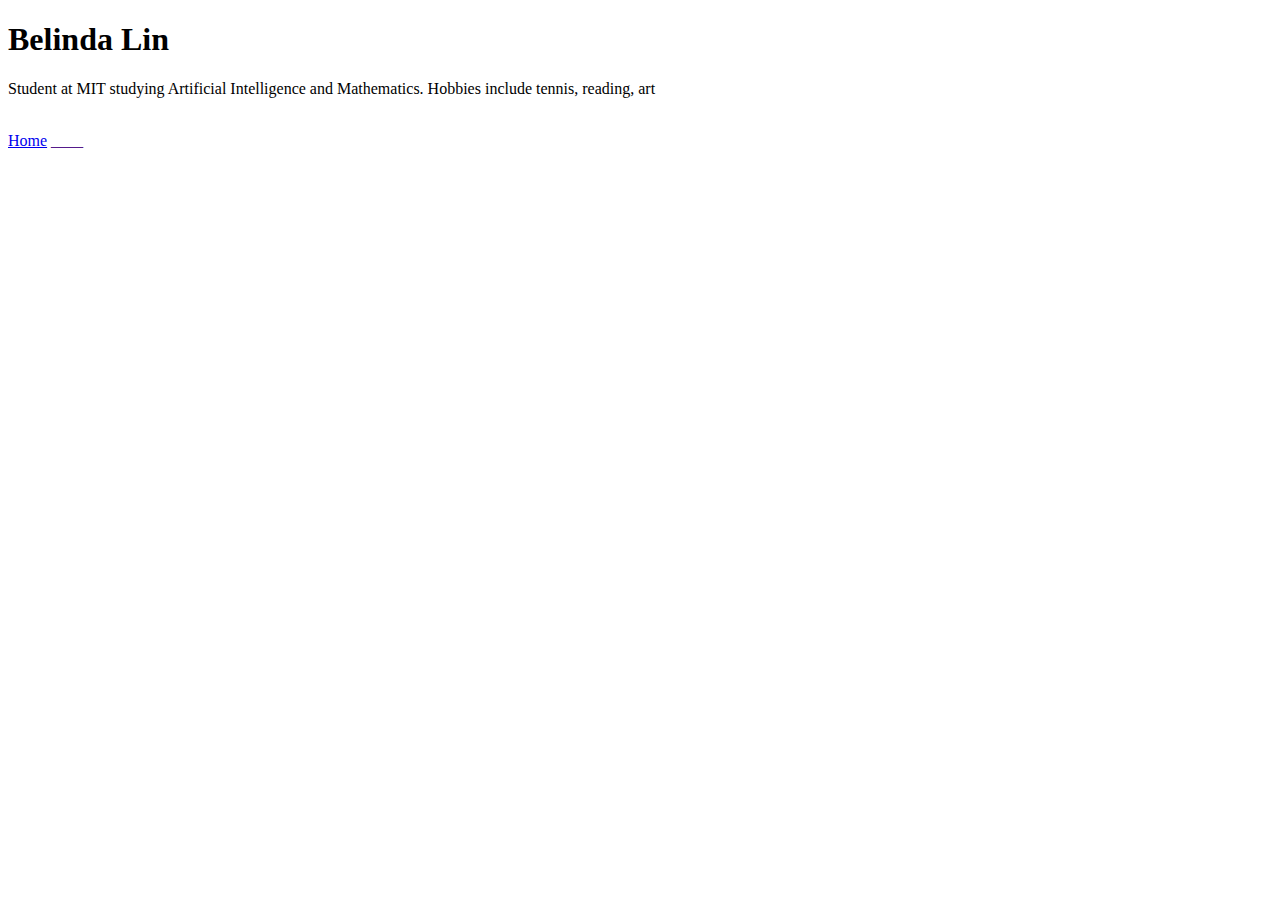
==== index.html @ 03350a34 "Create index.html" ====
<!DOCTYPE html>
<html lang="en">
  <head>
    <!-- Start of "head" section  -->
    <meta charset="UTF-8" />
    <meta name="viewport" content="width=device-width, initial-scale=1.0" />
    <title>Belinda Lin: Personal site and portfolio</title>

    <!-- Next line is for Step 5, to link the stylesheet to the HTML page. We will use "link" for this  -->
    <link rel="" href="" />
    <!--    rel="stylesheet" specifies the relationship (rel) between the HTML document and the linked file.  
                href="style.css" specifies the location (href) of the external file.
                For example:
                 <link rel="stylesheet" href="style.css">
        -->
  </head>
  <!-- End of "head" section  -->

  <body>
    <!-- Start of "body" section  -->

    <!-- <h1> (Heading 1) represents the main heading of a webpage or a section.-->
    <h1>Belinda Lin</h1>

    <!-- <p> (Paragraph) represents a paragraph of text.-->
    <p>
      Student at MIT studying Artificial Intelligence and Mathematics. Hobbies
      include tennis, reading, art
    </p>

    <!-- <img> (Image) tag is used to display images.-->
    <img src="" alt="" />
    <!-- Example:
            <img src="images/my_image.jpeg" alt="A description of the image">
        -->

    <!-- <nav> (Navigation) is used to create a menu with links to other pages or external sites. -->
    <nav>
      <!-- Navigation link to the home page -->
      <a href="index.html">Home</a>
      <!--    
                href="index.html" refers to the file that this link will open.
                "Home" is the text that will be displayed as the clickable link.
            -->

      <!-- Complete the navigation as needed following the structure -->
      <a href="">____</a>
      <!-- Navigation link to the ____ page (inside the "____" folder) -->

      <!-- NOTE: to link to external URLs you cna directly use the link at 'href'. Then, you can set target="_blank" to make it always open in a new tab.
            For example:
            <a href="https://www.google.com" target="_blank">Google</a>
        -->
    </nav>
  </body>
  <!-- End of "body" section  -->
</html>
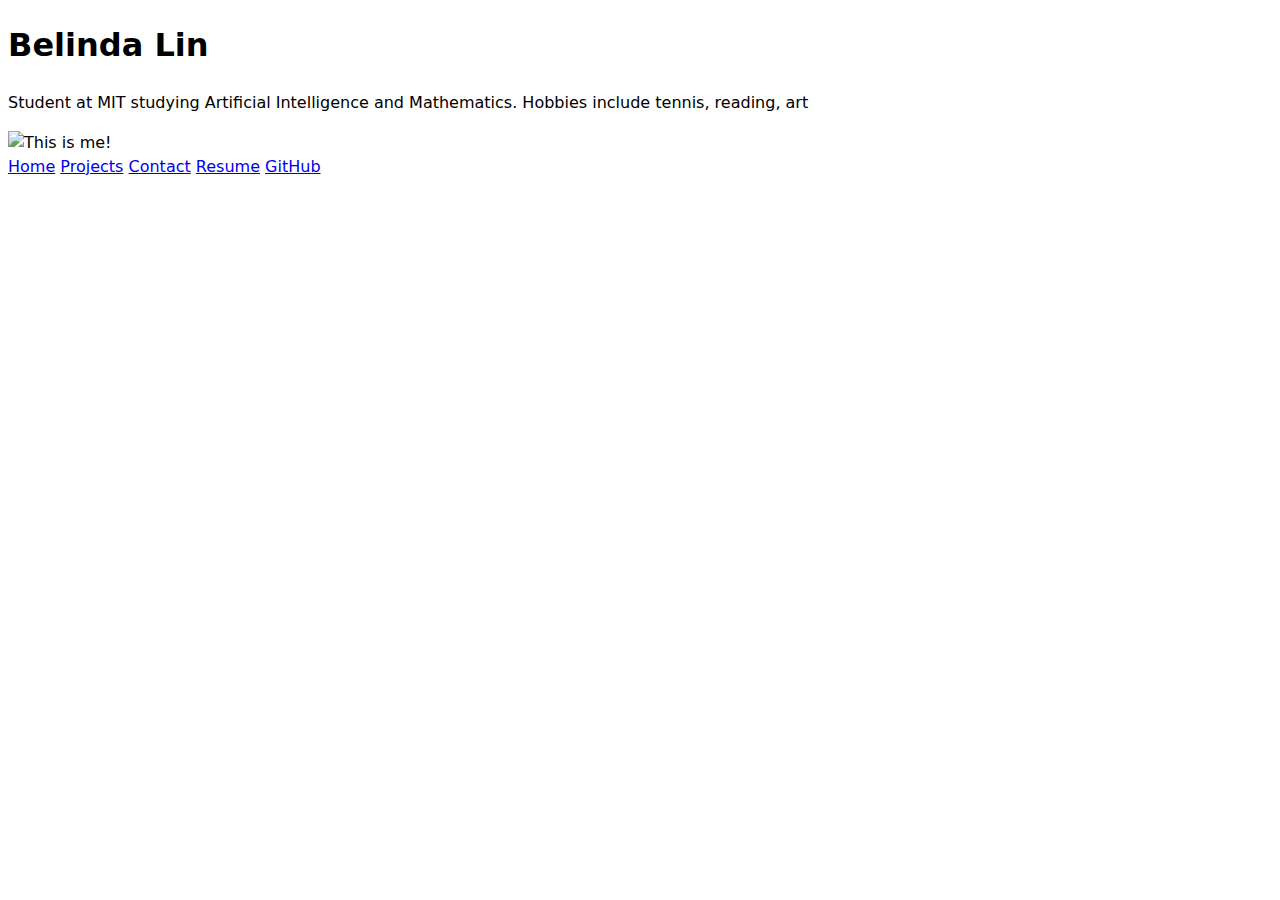
==== commit 99894d9c: "lab0" ====
--- a/index.html
+++ b/index.html
@@ -7,7 +7,7 @@
     <title>Belinda Lin: Personal site and portfolio</title>
 
     <!-- Next line is for Step 5, to link the stylesheet to the HTML page. We will use "link" for this  -->
-    <link rel="" href="" />
+    <link rel="stylesheet" href="style.css" />
     <!--    rel="stylesheet" specifies the relationship (rel) between the HTML document and the linked file.  
                 href="style.css" specifies the location (href) of the external file.
                 For example:
@@ -29,7 +29,7 @@
     </p>
 
     <!-- <img> (Image) tag is used to display images.-->
-    <img src="" alt="" />
+    <img src="./images/IMG_4270.jpg" alt="This is me!" width="400px" />
     <!-- Example:
             <img src="images/my_image.jpeg" alt="A description of the image">
         -->
@@ -44,13 +44,16 @@
             -->
 
       <!-- Complete the navigation as needed following the structure -->
-      <a href="">____</a>
+      <a href="projects/index.html">Projects</a>
       <!-- Navigation link to the ____ page (inside the "____" folder) -->
 
       <!-- NOTE: to link to external URLs you cna directly use the link at 'href'. Then, you can set target="_blank" to make it always open in a new tab.
             For example:
             <a href="https://www.google.com" target="_blank">Google</a>
         -->
+      <a href="contact/index.html">Contact</a>
+      <a href="resume/index.html">Resume</a>
+      <a href="https://github.com/belindaslin" target="_blank">GitHub</a>
     </nav>
   </body>
   <!-- End of "body" section  -->
--- a/style.css
+++ b/style.css
@@ -0,0 +1,6 @@
+body {
+	/* Set line height to 1.5 times the font size
+	   and use the OS’s UI font as the website font
+	 */
+	font: 100%/1.5 system-ui;
+}--- a/style.css
+++ b/style.css
@@ -0,0 +1,6 @@
+body {
+	/* Set line height to 1.5 times the font size
+	   and use the OS’s UI font as the website font
+	 */
+	font: 100%/1.5 system-ui;
+}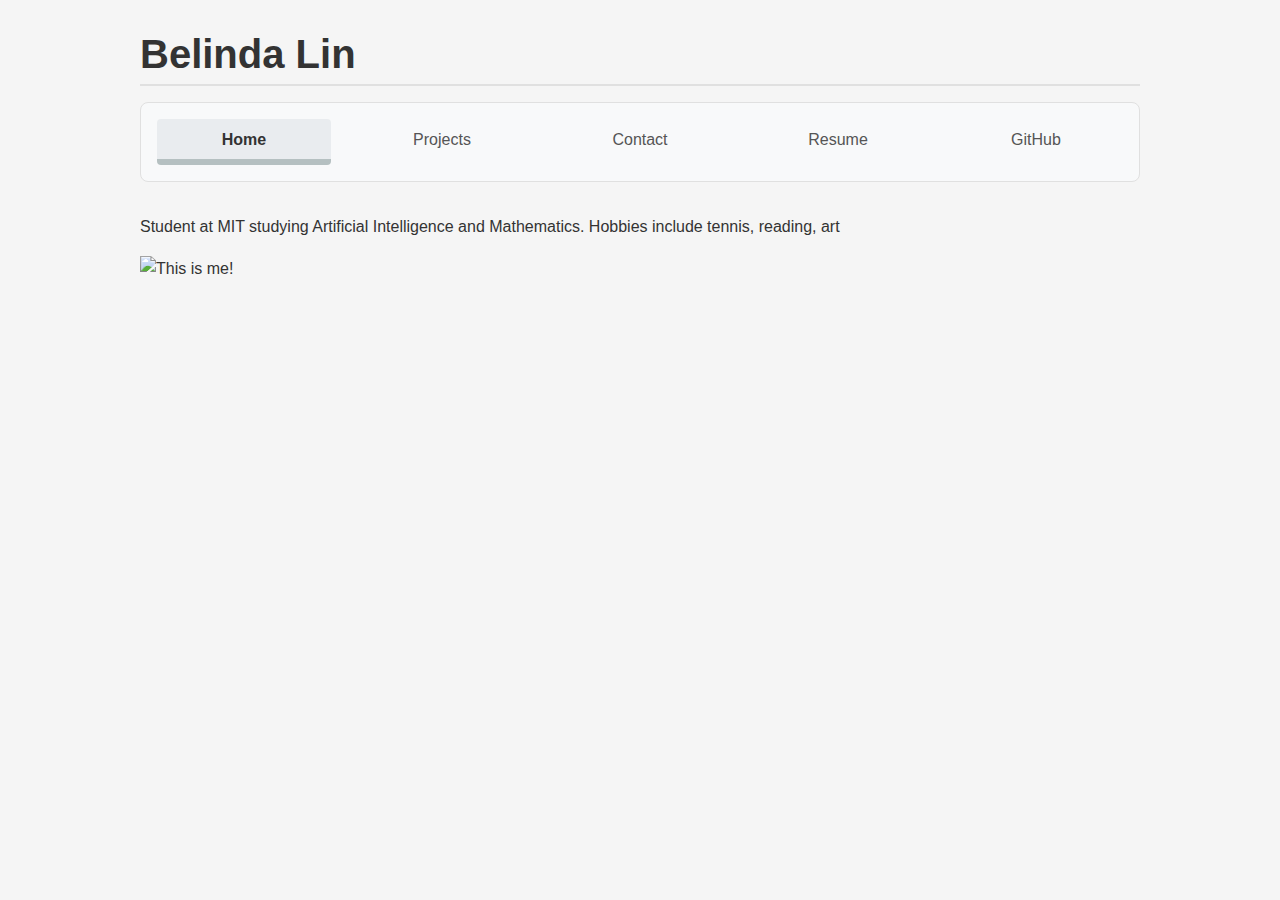
==== commit 4ee9f0e6: "css add" ====
--- a/index.html
+++ b/index.html
@@ -21,23 +21,9 @@
 
     <!-- <h1> (Heading 1) represents the main heading of a webpage or a section.-->
     <h1>Belinda Lin</h1>
-
-    <!-- <p> (Paragraph) represents a paragraph of text.-->
-    <p>
-      Student at MIT studying Artificial Intelligence and Mathematics. Hobbies
-      include tennis, reading, art
-    </p>
-
-    <!-- <img> (Image) tag is used to display images.-->
-    <img src="./images/IMG_4270.jpg" alt="This is me!" width="400px" />
-    <!-- Example:
-            <img src="images/my_image.jpeg" alt="A description of the image">
-        -->
-
-    <!-- <nav> (Navigation) is used to create a menu with links to other pages or external sites. -->
     <nav>
       <!-- Navigation link to the home page -->
-      <a href="index.html">Home</a>
+      <a href="index.html" class="active">Home</a>
       <!--    
                 href="index.html" refers to the file that this link will open.
                 "Home" is the text that will be displayed as the clickable link.
@@ -55,6 +41,19 @@
       <a href="resume/index.html">Resume</a>
       <a href="https://github.com/belindaslin" target="_blank">GitHub</a>
     </nav>
+    <!-- <p> (Paragraph) represents a paragraph of text.-->
+    <p>
+      Student at MIT studying Artificial Intelligence and Mathematics. Hobbies
+      include tennis, reading, art
+    </p>
+
+    <!-- <img> (Image) tag is used to display images.-->
+    <img src="./images/IMG_4270.jpg" alt="This is me!" width="400px" />
+    <!-- Example:
+            <img src="images/my_image.jpeg" alt="A description of the image">
+        -->
+
+    <!-- <nav> (Navigation) is used to create a menu with links to other pages or external sites. -->
   </body>
   <!-- End of "body" section  -->
 </html>
--- a/style.css
+++ b/style.css
@@ -1,6 +1,514 @@
+/* 
+   NOTE: this skeleton will help you go through steps 1-3 (some parts are missing for you to work on them!)
+   For a better learning, we recomend you take individual parts of this skeleton step-by-step, so that you can see how 
+   each part changes the webpage's style as explained in the course website.
+*/
+
+/* 
+   :root is used to define global CSS variables (custom properties)
+   These variables can be reused throughout the stylesheet to maintain consistency
+   For examplem we can use :root to define colors
+*/
+:root {
+  --color-accent: oklch(65% 50% 0); /* Primary accent color in OKLCH format */
+  --border-gray: oklch(80% 3% 200); /* Gray for borders */
+  /* ADD the rest of the color definitions here if needed! */
+}
+
+/* STEP 1: Prevent content from getting too wide */
+
+/* 
+    Here we can define the base style for the body element. We already added this in Lab 1, but let's complete it!
+*/
 body {
-	/* Set line height to 1.5 times the font size
-	   and use the OS’s UI font as the website font
-	 */
-	font: 100%/1.5 system-ui;
-}+  font: 100%/1.5 system-ui; /* 100% font size, 1.5 line height, system font. Same as in lab 1 */
+  max-width: 45rem; /* Limits width to 50 rems for better readability */
+  /* Add here margin-inline */
+  margin-inline: max(1em, (100% - 100ch) / 2);
+  /* Add here padding around the body */
+  padding: 20px; /* Applies 20px to top, right, bottom, and left */
+}
+
+/* STEP 2: Styling the navigation bar */
+
+/* 
+   Step 2.1: Getting <ul> and <li> out of the way
+   "display: contents" removes default styling while keeping semantic structure 
+   (you do not need to make any changes here for step 2.1, but please take note of it!)
+*/
+nav ul,
+nav li {
+  display: contents;
+}
+
+/* Step 2.2: Apply Flexbox to the navigation */
+nav {
+  display: flex; /* Turns nav into a flex container */
+  border-bottom-width: 1px;
+  border-bottom-style: solid;
+  border-bottom-color: oklch(80% 3% 200);
+  margin-bottom: 3em;
+
+  /* You will need to continue writing here for step 2.3 */
+}
+
+/* Step 2.3: Style navigation links for each element <a> */
+nav a {
+  flex: 1; /* step 2.2 for each element to take the same space  */
+  text-decoration: none; /* Remove the underline from the links by setting */
+  color: inherit;
+  text-align: center;
+  padding: 0.5em;
+  /* margin-bottom: 3em; */
+}
+/* NOTE: please make sure that in each index.html page you add class="current" to the current page*/
+/* For example:  <a href="index.html" class="current">Home</a> */
+
+nav a.active {
+  border-bottom-width: 0.4em;
+  border-bottom-color: oklch(80% 3% 200);
+  padding-bottom: 0.4em;
+  border-bottom-style: solid;
+  font-weight: bold;
+}
+/* Add here what your current page should look like at the navigation bar (highlight)*/
+
+/* Before jumping to the next step, remember to complete wtep 2.3 by editing 'nav' */
+
+/* 
+   Step 2.4: Accent color and hover styles
+*/
+html {
+  --color-accent: oklch(65% 50% 0); /* Accent color */
+  accent-color: var(--color-accent); /* Apply accent globally */
+}
+
+nav a:hover {
+  border-bottom-width: 4px; /* Bold line */
+  border-bottom-style: solid;
+  border-bottom-color: var(--color-accent); /* Use accent color */
+  padding-bottom: 0.4em; /* Space between text and line */
+  transition: border-color 0.3s ease; /* Smooth hover transition */
+  background-color: oklch(from var(--color-accent) 95% 5% h);
+}
+/* Add here hover effects */
+
+/*  STEP 3: Contact form layout */
+
+/* Step 3.1: Integrate typography */
+/* (you do not need to make any changes here for step 2.1, but please take note of it!) */
+input,
+textarea,
+button {
+  font: inherit; /* Ensures form elements use the same font as the body */
+}
+
+/* Step 3.2: Top-down layout */
+
+label,
+input,
+textarea,
+button {
+  /* We define the elements in which we want this to take effect */
+  display: block;
+  width: 100%;
+  box-sizing: border-box;
+  margin-block: 0em;
+  padding: 0.5em;
+  margin-bottom: 0.5em;
+  font-size: 1em;
+  /* add width here*/
+  /* add box-sizing here */
+}
+label {
+  /* We'll add the spacing between labels here */
+  margin-block: 0em;
+  /* display: block; */
+  /* font-weight: bold; */
+}
+
+/* Step 3.2: Grid layout */
+
+form {
+  display: grid;
+  grid-template-columns: auto 1fr;
+  gap: 1em;
+  padding: 1em;
+  width: 100%;
+}
+
+label {
+  display: grid;
+  grid-template-columns: subgrid;
+  grid-column: 1 / -1;
+}
+
+input,
+button {
+  grid-column: 2;
+  padding: 0.5em;
+  font-size: 1em;
+}
+
+button {
+  grid-column: 1 / -1;
+  padding: 0.75em;
+  background-color: #d0d2d0;
+  color: white;
+  border: none;
+  cursor: pointer;
+  font-size: 1em;
+}
+
+button:hover {
+  background-color: #45a049;
+}
+/* 
+        Please work on grid layout here.
+        NOTE: this will override what you did in the previous step! remember *Specificity*
+    */
+
+/* STEP 4: Style your projects page */
+/* Global styles */
+/* Global image constraints */
+img {
+  max-width: 100%;
+  height: auto;
+}
+
+/* Enhanced typography for headings */
+h1,
+h2,
+h3,
+h4,
+h5,
+h6 {
+  line-height: 1.1;
+  text-wrap: balance;
+}
+
+h1 {
+  font-size: 400%;
+  margin-bottom: 1em;
+}
+
+h2 {
+  margin: 0;
+}
+
+/* Projects grid layout */
+.projects {
+  display: grid;
+  grid-template-columns: repeat(auto-fill, minmax(15em, 1fr));
+  gap: 2rem;
+  padding: 1rem;
+}
+
+/* Article subgrid layout */
+.projects article {
+  display: grid;
+  grid-template-rows: subgrid;
+  grid-row: span 3;
+}
+
+/* Base styling for articles */
+.projects article {
+  border-radius: 8px;
+  padding: 1rem;
+  transition: transform 0.2s ease;
+}
+
+.projects article:hover {
+  transform: translateY(-4px);
+}
+
+/* Article content styling */
+.projects article img {
+  width: 100%;
+  object-fit: cover;
+  border-radius: 4px;
+}
+
+.projects article p {
+  margin: 1rem 0;
+  line-height: 1.5;
+}
+
+/* Responsive adjustments */
+@media (max-width: 768px) {
+  h1 {
+    font-size: 300%;
+  }
+
+  .projects {
+    gap: 1rem;
+  }
+} /* Global image constraints */
+img {
+  max-width: 100%;
+  height: auto;
+}
+
+/* Enhanced typography for headings */
+h1,
+h2,
+h3,
+h4,
+h5,
+h6 {
+  line-height: 1.1;
+  text-wrap: balance;
+}
+
+h1 {
+  font-size: 400%;
+  margin-bottom: 1em;
+}
+
+h2 {
+  margin: 0;
+}
+
+/* Projects grid layout */
+.projects {
+  display: grid;
+  /* Set a fixed column width that results in 3 columns at full width */
+  grid-template-columns: repeat(auto-fit, minmax(calc(33.333% - 2rem), 1fr));
+  gap: 2rem;
+  padding: 1rem;
+  max-width: 100%;
+  margin: 0 auto;
+}
+
+/* Article subgrid layout */
+.projects article {
+  display: grid;
+  grid-template-rows: subgrid;
+  grid-row: span 3;
+}
+
+/* Base styling for articles */
+.projects article {
+  border-radius: 8px;
+  padding: 1rem;
+  box-shadow: 0 2px 4px rgba(0, 0, 0, 0.1);
+  transition: transform 0.2s ease;
+}
+
+.projects article:hover {
+  transform: translateY(-4px);
+}
+
+/* Article content styling */
+.projects article img {
+  width: 100%;
+  object-fit: cover;
+  border-radius: 4px;
+}
+
+.projects article p {
+  margin: 1rem 0;
+  line-height: 1.5;
+}
+
+/* Responsive adjustments */
+@media (max-width: 900px) {
+  .projects {
+    /* Switch to 2 columns */
+    grid-template-columns: repeat(auto-fit, minmax(calc(50% - 2rem), 1fr));
+  }
+
+  h1 {
+    font-size: 300%;
+  }
+}
+
+@media (max-width: 600px) {
+  .projects {
+    /* Switch to 1 column */
+    grid-template-columns: 1fr;
+    gap: 1rem;
+  }
+}
+
+/* STEP 5: Style your CV */
+
+/* HINT: one thing you could do here is define an ID selector in your resume/index.html -> <section id="resume"> 
+             and then you can generate a layour just for your resume
+             For example:
+    */
+/* Global styles */
+/* Global styles */
+body {
+  font-family: "Inter", -apple-system, BlinkMacSystemFont, sans-serif;
+  max-width: 1000px;
+  margin: 0 auto;
+  padding: 2rem;
+  line-height: 1.6;
+  background-color: #f5f5f5;
+  color: #333;
+}
+
+/* Navigation styles */
+nav {
+  background-color: #f8f9fa;
+  padding: 1rem;
+  border-radius: 8px;
+  margin-bottom: 2rem;
+  display: flex;
+  justify-content: center;
+  gap: 1.5rem;
+  border: 1px solid #e0e0e0;
+}
+
+nav a {
+  color: #555;
+  text-decoration: none;
+  padding: 0.5rem 1rem;
+  border-radius: 4px;
+  transition: background-color 0.2s;
+}
+
+nav a:hover {
+  background-color: #eee;
+}
+
+nav a.active {
+  background-color: #e9ecef;
+  color: #333;
+}
+
+/* Header styles */
+header {
+  background-color: white;
+  padding: 2rem;
+  border-radius: 8px;
+  box-shadow: 0 1px 3px rgba(0, 0, 0, 0.05);
+  margin-bottom: 2rem;
+  border: 1px solid #e0e0e0;
+}
+
+h1 {
+  color: #333;
+  margin: 0 0 1rem 0;
+  font-size: 2.5rem;
+  border-bottom: 2px solid #e0e0e0;
+  padding-bottom: 0.5rem;
+}
+
+header p {
+  margin: 0.5rem 0;
+}
+
+/* Section styles */
+section {
+  background-color: white;
+  padding: 2rem;
+  border-radius: 8px;
+  box-shadow: 0 1px 3px rgba(0, 0, 0, 0.05);
+  margin-bottom: 2rem;
+  border: 1px solid #e0e0e0;
+}
+
+h2 {
+  color: #444;
+  margin: 0 0 1.5rem 0;
+  font-size: 1.8rem;
+}
+
+h3 {
+  color: #555;
+  margin: 0 0 0.5rem 0;
+  font-size: 1.4rem;
+}
+
+/* Article styles */
+article {
+  margin-bottom: 2rem;
+  padding-bottom: 2rem;
+  border-bottom: 1px solid #eee;
+}
+
+article:last-child {
+  margin-bottom: 0;
+  padding-bottom: 0;
+  border-bottom: none;
+}
+
+article header {
+  background: none;
+  padding: 0;
+  box-shadow: none;
+  margin-bottom: 1rem;
+  border: none;
+}
+
+/* List styles */
+ul {
+  padding-left: 1.5rem;
+  margin: 0.5rem 0;
+}
+
+li {
+  margin-bottom: 0.5rem;
+}
+
+/* Link styles */
+a {
+  color: #666;
+  text-decoration: none;
+  transition: color 0.2s;
+}
+
+a:hover {
+  color: #333;
+}
+
+/* Time element styles */
+time {
+  color: #777;
+}
+
+/* Strong element styles */
+strong {
+  color: #555;
+}
+
+/* Responsive design */
+@media (max-width: 768px) {
+  body {
+    padding: 1rem;
+  }
+
+  nav {
+    flex-direction: column;
+    align-items: center;
+  }
+
+  nav a {
+    width: 100%;
+    text-align: center;
+  }
+
+  header,
+  section {
+    padding: 1.5rem;
+  }
+
+  h1 {
+    font-size: 2rem;
+  }
+
+  h2 {
+    font-size: 1.5rem;
+  }
+
+  h3 {
+    font-size: 1.2rem;
+  }
+}
+#resume {
+  /* Use this # as your ID selector */
+  max-width: 10rem;
+  /* ... */
+}
--- a/style.css
+++ b/style.css
@@ -1,6 +1,514 @@
+/* 
+   NOTE: this skeleton will help you go through steps 1-3 (some parts are missing for you to work on them!)
+   For a better learning, we recomend you take individual parts of this skeleton step-by-step, so that you can see how 
+   each part changes the webpage's style as explained in the course website.
+*/
+
+/* 
+   :root is used to define global CSS variables (custom properties)
+   These variables can be reused throughout the stylesheet to maintain consistency
+   For examplem we can use :root to define colors
+*/
+:root {
+  --color-accent: oklch(65% 50% 0); /* Primary accent color in OKLCH format */
+  --border-gray: oklch(80% 3% 200); /* Gray for borders */
+  /* ADD the rest of the color definitions here if needed! */
+}
+
+/* STEP 1: Prevent content from getting too wide */
+
+/* 
+    Here we can define the base style for the body element. We already added this in Lab 1, but let's complete it!
+*/
 body {
-	/* Set line height to 1.5 times the font size
-	   and use the OS’s UI font as the website font
-	 */
-	font: 100%/1.5 system-ui;
-}+  font: 100%/1.5 system-ui; /* 100% font size, 1.5 line height, system font. Same as in lab 1 */
+  max-width: 45rem; /* Limits width to 50 rems for better readability */
+  /* Add here margin-inline */
+  margin-inline: max(1em, (100% - 100ch) / 2);
+  /* Add here padding around the body */
+  padding: 20px; /* Applies 20px to top, right, bottom, and left */
+}
+
+/* STEP 2: Styling the navigation bar */
+
+/* 
+   Step 2.1: Getting <ul> and <li> out of the way
+   "display: contents" removes default styling while keeping semantic structure 
+   (you do not need to make any changes here for step 2.1, but please take note of it!)
+*/
+nav ul,
+nav li {
+  display: contents;
+}
+
+/* Step 2.2: Apply Flexbox to the navigation */
+nav {
+  display: flex; /* Turns nav into a flex container */
+  border-bottom-width: 1px;
+  border-bottom-style: solid;
+  border-bottom-color: oklch(80% 3% 200);
+  margin-bottom: 3em;
+
+  /* You will need to continue writing here for step 2.3 */
+}
+
+/* Step 2.3: Style navigation links for each element <a> */
+nav a {
+  flex: 1; /* step 2.2 for each element to take the same space  */
+  text-decoration: none; /* Remove the underline from the links by setting */
+  color: inherit;
+  text-align: center;
+  padding: 0.5em;
+  /* margin-bottom: 3em; */
+}
+/* NOTE: please make sure that in each index.html page you add class="current" to the current page*/
+/* For example:  <a href="index.html" class="current">Home</a> */
+
+nav a.active {
+  border-bottom-width: 0.4em;
+  border-bottom-color: oklch(80% 3% 200);
+  padding-bottom: 0.4em;
+  border-bottom-style: solid;
+  font-weight: bold;
+}
+/* Add here what your current page should look like at the navigation bar (highlight)*/
+
+/* Before jumping to the next step, remember to complete wtep 2.3 by editing 'nav' */
+
+/* 
+   Step 2.4: Accent color and hover styles
+*/
+html {
+  --color-accent: oklch(65% 50% 0); /* Accent color */
+  accent-color: var(--color-accent); /* Apply accent globally */
+}
+
+nav a:hover {
+  border-bottom-width: 4px; /* Bold line */
+  border-bottom-style: solid;
+  border-bottom-color: var(--color-accent); /* Use accent color */
+  padding-bottom: 0.4em; /* Space between text and line */
+  transition: border-color 0.3s ease; /* Smooth hover transition */
+  background-color: oklch(from var(--color-accent) 95% 5% h);
+}
+/* Add here hover effects */
+
+/*  STEP 3: Contact form layout */
+
+/* Step 3.1: Integrate typography */
+/* (you do not need to make any changes here for step 2.1, but please take note of it!) */
+input,
+textarea,
+button {
+  font: inherit; /* Ensures form elements use the same font as the body */
+}
+
+/* Step 3.2: Top-down layout */
+
+label,
+input,
+textarea,
+button {
+  /* We define the elements in which we want this to take effect */
+  display: block;
+  width: 100%;
+  box-sizing: border-box;
+  margin-block: 0em;
+  padding: 0.5em;
+  margin-bottom: 0.5em;
+  font-size: 1em;
+  /* add width here*/
+  /* add box-sizing here */
+}
+label {
+  /* We'll add the spacing between labels here */
+  margin-block: 0em;
+  /* display: block; */
+  /* font-weight: bold; */
+}
+
+/* Step 3.2: Grid layout */
+
+form {
+  display: grid;
+  grid-template-columns: auto 1fr;
+  gap: 1em;
+  padding: 1em;
+  width: 100%;
+}
+
+label {
+  display: grid;
+  grid-template-columns: subgrid;
+  grid-column: 1 / -1;
+}
+
+input,
+button {
+  grid-column: 2;
+  padding: 0.5em;
+  font-size: 1em;
+}
+
+button {
+  grid-column: 1 / -1;
+  padding: 0.75em;
+  background-color: #d0d2d0;
+  color: white;
+  border: none;
+  cursor: pointer;
+  font-size: 1em;
+}
+
+button:hover {
+  background-color: #45a049;
+}
+/* 
+        Please work on grid layout here.
+        NOTE: this will override what you did in the previous step! remember *Specificity*
+    */
+
+/* STEP 4: Style your projects page */
+/* Global styles */
+/* Global image constraints */
+img {
+  max-width: 100%;
+  height: auto;
+}
+
+/* Enhanced typography for headings */
+h1,
+h2,
+h3,
+h4,
+h5,
+h6 {
+  line-height: 1.1;
+  text-wrap: balance;
+}
+
+h1 {
+  font-size: 400%;
+  margin-bottom: 1em;
+}
+
+h2 {
+  margin: 0;
+}
+
+/* Projects grid layout */
+.projects {
+  display: grid;
+  grid-template-columns: repeat(auto-fill, minmax(15em, 1fr));
+  gap: 2rem;
+  padding: 1rem;
+}
+
+/* Article subgrid layout */
+.projects article {
+  display: grid;
+  grid-template-rows: subgrid;
+  grid-row: span 3;
+}
+
+/* Base styling for articles */
+.projects article {
+  border-radius: 8px;
+  padding: 1rem;
+  transition: transform 0.2s ease;
+}
+
+.projects article:hover {
+  transform: translateY(-4px);
+}
+
+/* Article content styling */
+.projects article img {
+  width: 100%;
+  object-fit: cover;
+  border-radius: 4px;
+}
+
+.projects article p {
+  margin: 1rem 0;
+  line-height: 1.5;
+}
+
+/* Responsive adjustments */
+@media (max-width: 768px) {
+  h1 {
+    font-size: 300%;
+  }
+
+  .projects {
+    gap: 1rem;
+  }
+} /* Global image constraints */
+img {
+  max-width: 100%;
+  height: auto;
+}
+
+/* Enhanced typography for headings */
+h1,
+h2,
+h3,
+h4,
+h5,
+h6 {
+  line-height: 1.1;
+  text-wrap: balance;
+}
+
+h1 {
+  font-size: 400%;
+  margin-bottom: 1em;
+}
+
+h2 {
+  margin: 0;
+}
+
+/* Projects grid layout */
+.projects {
+  display: grid;
+  /* Set a fixed column width that results in 3 columns at full width */
+  grid-template-columns: repeat(auto-fit, minmax(calc(33.333% - 2rem), 1fr));
+  gap: 2rem;
+  padding: 1rem;
+  max-width: 100%;
+  margin: 0 auto;
+}
+
+/* Article subgrid layout */
+.projects article {
+  display: grid;
+  grid-template-rows: subgrid;
+  grid-row: span 3;
+}
+
+/* Base styling for articles */
+.projects article {
+  border-radius: 8px;
+  padding: 1rem;
+  box-shadow: 0 2px 4px rgba(0, 0, 0, 0.1);
+  transition: transform 0.2s ease;
+}
+
+.projects article:hover {
+  transform: translateY(-4px);
+}
+
+/* Article content styling */
+.projects article img {
+  width: 100%;
+  object-fit: cover;
+  border-radius: 4px;
+}
+
+.projects article p {
+  margin: 1rem 0;
+  line-height: 1.5;
+}
+
+/* Responsive adjustments */
+@media (max-width: 900px) {
+  .projects {
+    /* Switch to 2 columns */
+    grid-template-columns: repeat(auto-fit, minmax(calc(50% - 2rem), 1fr));
+  }
+
+  h1 {
+    font-size: 300%;
+  }
+}
+
+@media (max-width: 600px) {
+  .projects {
+    /* Switch to 1 column */
+    grid-template-columns: 1fr;
+    gap: 1rem;
+  }
+}
+
+/* STEP 5: Style your CV */
+
+/* HINT: one thing you could do here is define an ID selector in your resume/index.html -> <section id="resume"> 
+             and then you can generate a layour just for your resume
+             For example:
+    */
+/* Global styles */
+/* Global styles */
+body {
+  font-family: "Inter", -apple-system, BlinkMacSystemFont, sans-serif;
+  max-width: 1000px;
+  margin: 0 auto;
+  padding: 2rem;
+  line-height: 1.6;
+  background-color: #f5f5f5;
+  color: #333;
+}
+
+/* Navigation styles */
+nav {
+  background-color: #f8f9fa;
+  padding: 1rem;
+  border-radius: 8px;
+  margin-bottom: 2rem;
+  display: flex;
+  justify-content: center;
+  gap: 1.5rem;
+  border: 1px solid #e0e0e0;
+}
+
+nav a {
+  color: #555;
+  text-decoration: none;
+  padding: 0.5rem 1rem;
+  border-radius: 4px;
+  transition: background-color 0.2s;
+}
+
+nav a:hover {
+  background-color: #eee;
+}
+
+nav a.active {
+  background-color: #e9ecef;
+  color: #333;
+}
+
+/* Header styles */
+header {
+  background-color: white;
+  padding: 2rem;
+  border-radius: 8px;
+  box-shadow: 0 1px 3px rgba(0, 0, 0, 0.05);
+  margin-bottom: 2rem;
+  border: 1px solid #e0e0e0;
+}
+
+h1 {
+  color: #333;
+  margin: 0 0 1rem 0;
+  font-size: 2.5rem;
+  border-bottom: 2px solid #e0e0e0;
+  padding-bottom: 0.5rem;
+}
+
+header p {
+  margin: 0.5rem 0;
+}
+
+/* Section styles */
+section {
+  background-color: white;
+  padding: 2rem;
+  border-radius: 8px;
+  box-shadow: 0 1px 3px rgba(0, 0, 0, 0.05);
+  margin-bottom: 2rem;
+  border: 1px solid #e0e0e0;
+}
+
+h2 {
+  color: #444;
+  margin: 0 0 1.5rem 0;
+  font-size: 1.8rem;
+}
+
+h3 {
+  color: #555;
+  margin: 0 0 0.5rem 0;
+  font-size: 1.4rem;
+}
+
+/* Article styles */
+article {
+  margin-bottom: 2rem;
+  padding-bottom: 2rem;
+  border-bottom: 1px solid #eee;
+}
+
+article:last-child {
+  margin-bottom: 0;
+  padding-bottom: 0;
+  border-bottom: none;
+}
+
+article header {
+  background: none;
+  padding: 0;
+  box-shadow: none;
+  margin-bottom: 1rem;
+  border: none;
+}
+
+/* List styles */
+ul {
+  padding-left: 1.5rem;
+  margin: 0.5rem 0;
+}
+
+li {
+  margin-bottom: 0.5rem;
+}
+
+/* Link styles */
+a {
+  color: #666;
+  text-decoration: none;
+  transition: color 0.2s;
+}
+
+a:hover {
+  color: #333;
+}
+
+/* Time element styles */
+time {
+  color: #777;
+}
+
+/* Strong element styles */
+strong {
+  color: #555;
+}
+
+/* Responsive design */
+@media (max-width: 768px) {
+  body {
+    padding: 1rem;
+  }
+
+  nav {
+    flex-direction: column;
+    align-items: center;
+  }
+
+  nav a {
+    width: 100%;
+    text-align: center;
+  }
+
+  header,
+  section {
+    padding: 1.5rem;
+  }
+
+  h1 {
+    font-size: 2rem;
+  }
+
+  h2 {
+    font-size: 1.5rem;
+  }
+
+  h3 {
+    font-size: 1.2rem;
+  }
+}
+#resume {
+  /* Use this # as your ID selector */
+  max-width: 10rem;
+  /* ... */
+}
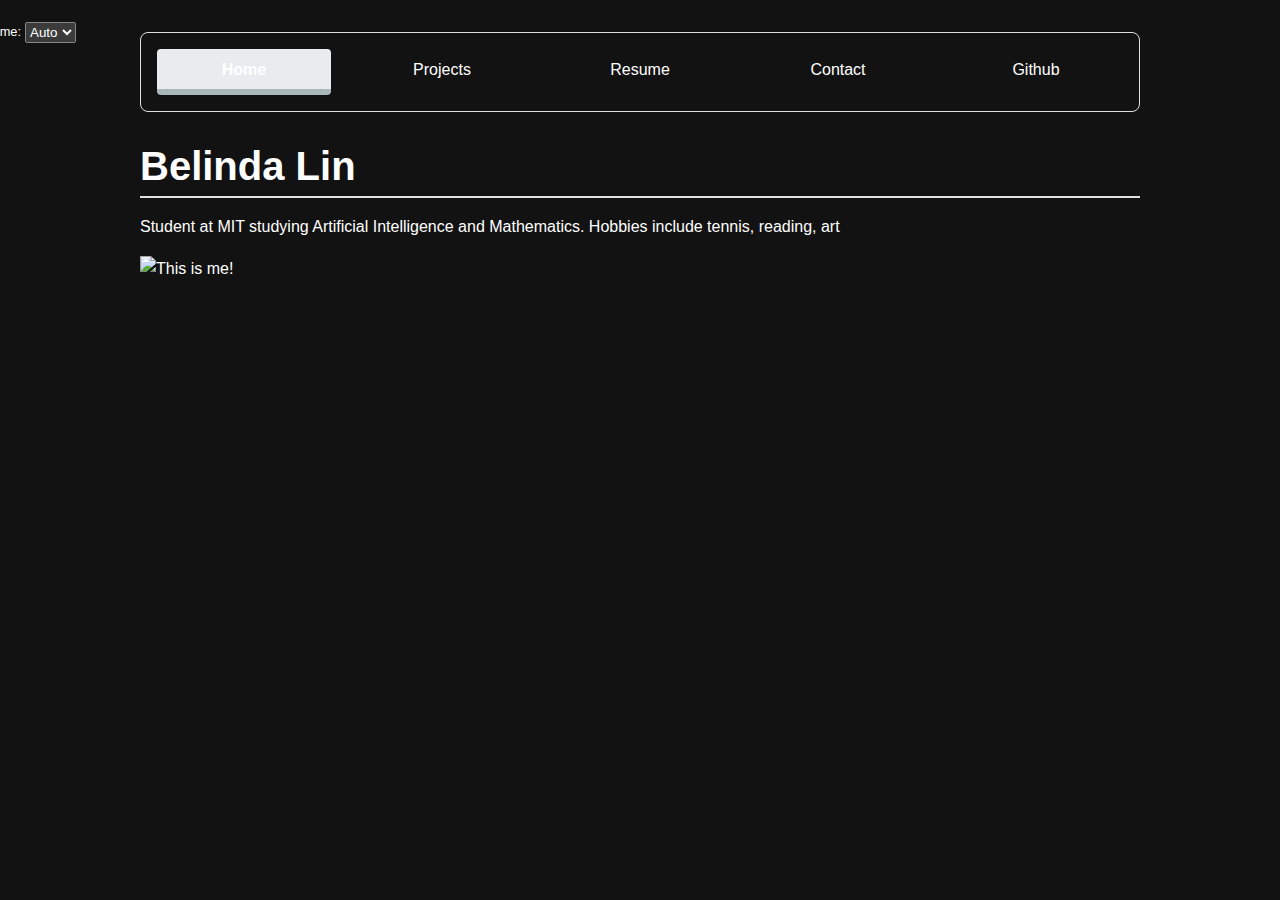
==== commit abe25e3c: "global lab 3" ====
--- a/index.html
+++ b/index.html
@@ -1,11 +1,11 @@
 <!DOCTYPE html>
-<html lang="en">
+<html lang="en" class="home">
   <head>
     <!-- Start of "head" section  -->
     <meta charset="UTF-8" />
     <meta name="viewport" content="width=device-width, initial-scale=1.0" />
     <title>Belinda Lin: Personal site and portfolio</title>
-
+    <script type="module" src="global.js"></script>
     <!-- Next line is for Step 5, to link the stylesheet to the HTML page. We will use "link" for this  -->
     <link rel="stylesheet" href="style.css" />
     <!--    rel="stylesheet" specifies the relationship (rel) between the HTML document and the linked file.  
@@ -21,26 +21,15 @@
 
     <!-- <h1> (Heading 1) represents the main heading of a webpage or a section.-->
     <h1>Belinda Lin</h1>
-    <nav>
-      <!-- Navigation link to the home page -->
+    <!-- <nav>
       <a href="index.html" class="active">Home</a>
-      <!--    
-                href="index.html" refers to the file that this link will open.
-                "Home" is the text that will be displayed as the clickable link.
-            -->
-
-      <!-- Complete the navigation as needed following the structure -->
+         
       <a href="projects/index.html">Projects</a>
-      <!-- Navigation link to the ____ page (inside the "____" folder) -->
-
-      <!-- NOTE: to link to external URLs you cna directly use the link at 'href'. Then, you can set target="_blank" to make it always open in a new tab.
-            For example:
-            <a href="https://www.google.com" target="_blank">Google</a>
-        -->
+      
       <a href="contact/index.html">Contact</a>
       <a href="resume/index.html">Resume</a>
       <a href="https://github.com/belindaslin" target="_blank">GitHub</a>
-    </nav>
+    </nav> -->
     <!-- <p> (Paragraph) represents a paragraph of text.-->
     <p>
       Student at MIT studying Artificial Intelligence and Mathematics. Hobbies
@@ -48,7 +37,7 @@
     </p>
 
     <!-- <img> (Image) tag is used to display images.-->
-    <img src="./images/IMG_4270.jpg" alt="This is me!" width="400px" />
+    <img src="./images/IMG_4270.jpg" alt="This is me!" width="100%" />
     <!-- Example:
             <img src="images/my_image.jpeg" alt="A description of the image">
         -->
--- a/style.css
+++ b/style.css
@@ -9,12 +9,34 @@
    These variables can be reused throughout the stylesheet to maintain consistency
    For examplem we can use :root to define colors
 */
+/* html {
+  color-scheme: dark;
+} */
+
 :root {
   --color-accent: oklch(65% 50% 0); /* Primary accent color in OKLCH format */
   --border-gray: oklch(80% 3% 200); /* Gray for borders */
+
   /* ADD the rest of the color definitions here if needed! */
 }
-
+html {
+  --color-accent: oklch(65% 50% 0); /* Accent color */
+  accent-color: var(--color-accent); /* Apply accent globally */
+  color-scheme: light dark;
+  color-scheme: light;
+  color-scheme: dark;
+}
+
+.color-scheme {
+  position: absolute;
+  top: 1rem;
+  right: 1rem; /* Ensures it's aligned to the right */
+  display: inline-flex;
+  /* align-items: center; */
+  gap: 4px;
+  font-size: 80%;
+  font-family: inherit;
+}
 /* STEP 1: Prevent content from getting too wide */
 
 /* 
@@ -46,7 +68,8 @@
   display: flex; /* Turns nav into a flex container */
   border-bottom-width: 1px;
   border-bottom-style: solid;
-  border-bottom-color: oklch(80% 3% 200);
+  /* --border-color: oklch(50% 10% 200 / 40%); */
+  --border-color: oklch(50% 10% 200 / 40%);
   margin-bottom: 3em;
 
   /* You will need to continue writing here for step 2.3 */
@@ -64,9 +87,9 @@
 /* NOTE: please make sure that in each index.html page you add class="current" to the current page*/
 /* For example:  <a href="index.html" class="current">Home</a> */
 
-nav a.active {
+nav a.current {
   border-bottom-width: 0.4em;
-  border-bottom-color: oklch(80% 3% 200);
+  border-bottom-color: var(--border-color);
   padding-bottom: 0.4em;
   border-bottom-style: solid;
   font-weight: bold;
@@ -78,10 +101,6 @@
 /* 
    Step 2.4: Accent color and hover styles
 */
-html {
-  --color-accent: oklch(65% 50% 0); /* Accent color */
-  accent-color: var(--color-accent); /* Apply accent globally */
-}
 
 nav a:hover {
   border-bottom-width: 4px; /* Bold line */
@@ -112,7 +131,7 @@
   /* We define the elements in which we want this to take effect */
   display: block;
   width: 100%;
-  box-sizing: border-box;
+  /* box-sizing: border-box; */
   margin-block: 0em;
   padding: 0.5em;
   margin-bottom: 0.5em;
@@ -153,7 +172,7 @@
 button {
   grid-column: 1 / -1;
   padding: 0.75em;
-  background-color: #d0d2d0;
+  /* background-color: #d0d2d0; */
   color: white;
   border: none;
   cursor: pointer;
@@ -345,13 +364,12 @@
   margin: 0 auto;
   padding: 2rem;
   line-height: 1.6;
-  background-color: #f5f5f5;
-  color: #333;
+  /* background-color: #f5f5f5; */
 }
 
 /* Navigation styles */
 nav {
-  background-color: #f8f9fa;
+  /* background-color: #f8f9fa; */
   padding: 1rem;
   border-radius: 8px;
   margin-bottom: 2rem;
@@ -362,7 +380,7 @@
 }
 
 nav a {
-  color: #555;
+  /* color: #555; */
   text-decoration: none;
   padding: 0.5rem 1rem;
   border-radius: 4px;
@@ -373,14 +391,14 @@
   background-color: #eee;
 }
 
-nav a.active {
+nav a.current {
   background-color: #e9ecef;
-  color: #333;
+  /* color: #333; */
 }
 
 /* Header styles */
 header {
-  background-color: white;
+  /* background-color: white; */
   padding: 2rem;
   border-radius: 8px;
   box-shadow: 0 1px 3px rgba(0, 0, 0, 0.05);
@@ -389,7 +407,7 @@
 }
 
 h1 {
-  color: #333;
+  /* color: #333; */
   margin: 0 0 1rem 0;
   font-size: 2.5rem;
   border-bottom: 2px solid #e0e0e0;
@@ -402,7 +420,7 @@
 
 /* Section styles */
 section {
-  background-color: white;
+  /* background-color: white; */
   padding: 2rem;
   border-radius: 8px;
   box-shadow: 0 1px 3px rgba(0, 0, 0, 0.05);
@@ -411,13 +429,13 @@
 }
 
 h2 {
-  color: #444;
+  /* color: #444; */
   margin: 0 0 1.5rem 0;
   font-size: 1.8rem;
 }
 
 h3 {
-  color: #555;
+  /* color: #555; */
   margin: 0 0 0.5rem 0;
   font-size: 1.4rem;
 }
@@ -455,24 +473,24 @@
 
 /* Link styles */
 a {
-  color: #666;
+  /* color: #666; */
   text-decoration: none;
   transition: color 0.2s;
 }
 
-a:hover {
+/* a:hover {
   color: #333;
-}
+} */
 
 /* Time element styles */
-time {
+/* time {
   color: #777;
-}
+} */
 
 /* Strong element styles */
-strong {
+/* strong {
   color: #555;
-}
+} */
 
 /* Responsive design */
 @media (max-width: 768px) {
--- a/style.css
+++ b/style.css
@@ -9,12 +9,34 @@
    These variables can be reused throughout the stylesheet to maintain consistency
    For examplem we can use :root to define colors
 */
+/* html {
+  color-scheme: dark;
+} */
+
 :root {
   --color-accent: oklch(65% 50% 0); /* Primary accent color in OKLCH format */
   --border-gray: oklch(80% 3% 200); /* Gray for borders */
+
   /* ADD the rest of the color definitions here if needed! */
 }
-
+html {
+  --color-accent: oklch(65% 50% 0); /* Accent color */
+  accent-color: var(--color-accent); /* Apply accent globally */
+  color-scheme: light dark;
+  color-scheme: light;
+  color-scheme: dark;
+}
+
+.color-scheme {
+  position: absolute;
+  top: 1rem;
+  right: 1rem; /* Ensures it's aligned to the right */
+  display: inline-flex;
+  /* align-items: center; */
+  gap: 4px;
+  font-size: 80%;
+  font-family: inherit;
+}
 /* STEP 1: Prevent content from getting too wide */
 
 /* 
@@ -46,7 +68,8 @@
   display: flex; /* Turns nav into a flex container */
   border-bottom-width: 1px;
   border-bottom-style: solid;
-  border-bottom-color: oklch(80% 3% 200);
+  /* --border-color: oklch(50% 10% 200 / 40%); */
+  --border-color: oklch(50% 10% 200 / 40%);
   margin-bottom: 3em;
 
   /* You will need to continue writing here for step 2.3 */
@@ -64,9 +87,9 @@
 /* NOTE: please make sure that in each index.html page you add class="current" to the current page*/
 /* For example:  <a href="index.html" class="current">Home</a> */
 
-nav a.active {
+nav a.current {
   border-bottom-width: 0.4em;
-  border-bottom-color: oklch(80% 3% 200);
+  border-bottom-color: var(--border-color);
   padding-bottom: 0.4em;
   border-bottom-style: solid;
   font-weight: bold;
@@ -78,10 +101,6 @@
 /* 
    Step 2.4: Accent color and hover styles
 */
-html {
-  --color-accent: oklch(65% 50% 0); /* Accent color */
-  accent-color: var(--color-accent); /* Apply accent globally */
-}
 
 nav a:hover {
   border-bottom-width: 4px; /* Bold line */
@@ -112,7 +131,7 @@
   /* We define the elements in which we want this to take effect */
   display: block;
   width: 100%;
-  box-sizing: border-box;
+  /* box-sizing: border-box; */
   margin-block: 0em;
   padding: 0.5em;
   margin-bottom: 0.5em;
@@ -153,7 +172,7 @@
 button {
   grid-column: 1 / -1;
   padding: 0.75em;
-  background-color: #d0d2d0;
+  /* background-color: #d0d2d0; */
   color: white;
   border: none;
   cursor: pointer;
@@ -345,13 +364,12 @@
   margin: 0 auto;
   padding: 2rem;
   line-height: 1.6;
-  background-color: #f5f5f5;
-  color: #333;
+  /* background-color: #f5f5f5; */
 }
 
 /* Navigation styles */
 nav {
-  background-color: #f8f9fa;
+  /* background-color: #f8f9fa; */
   padding: 1rem;
   border-radius: 8px;
   margin-bottom: 2rem;
@@ -362,7 +380,7 @@
 }
 
 nav a {
-  color: #555;
+  /* color: #555; */
   text-decoration: none;
   padding: 0.5rem 1rem;
   border-radius: 4px;
@@ -373,14 +391,14 @@
   background-color: #eee;
 }
 
-nav a.active {
+nav a.current {
   background-color: #e9ecef;
-  color: #333;
+  /* color: #333; */
 }
 
 /* Header styles */
 header {
-  background-color: white;
+  /* background-color: white; */
   padding: 2rem;
   border-radius: 8px;
   box-shadow: 0 1px 3px rgba(0, 0, 0, 0.05);
@@ -389,7 +407,7 @@
 }
 
 h1 {
-  color: #333;
+  /* color: #333; */
   margin: 0 0 1rem 0;
   font-size: 2.5rem;
   border-bottom: 2px solid #e0e0e0;
@@ -402,7 +420,7 @@
 
 /* Section styles */
 section {
-  background-color: white;
+  /* background-color: white; */
   padding: 2rem;
   border-radius: 8px;
   box-shadow: 0 1px 3px rgba(0, 0, 0, 0.05);
@@ -411,13 +429,13 @@
 }
 
 h2 {
-  color: #444;
+  /* color: #444; */
   margin: 0 0 1.5rem 0;
   font-size: 1.8rem;
 }
 
 h3 {
-  color: #555;
+  /* color: #555; */
   margin: 0 0 0.5rem 0;
   font-size: 1.4rem;
 }
@@ -455,24 +473,24 @@
 
 /* Link styles */
 a {
-  color: #666;
+  /* color: #666; */
   text-decoration: none;
   transition: color 0.2s;
 }
 
-a:hover {
+/* a:hover {
   color: #333;
-}
+} */
 
 /* Time element styles */
-time {
+/* time {
   color: #777;
-}
+} */
 
 /* Strong element styles */
-strong {
+/* strong {
   color: #555;
-}
+} */
 
 /* Responsive design */
 @media (max-width: 768px) {
